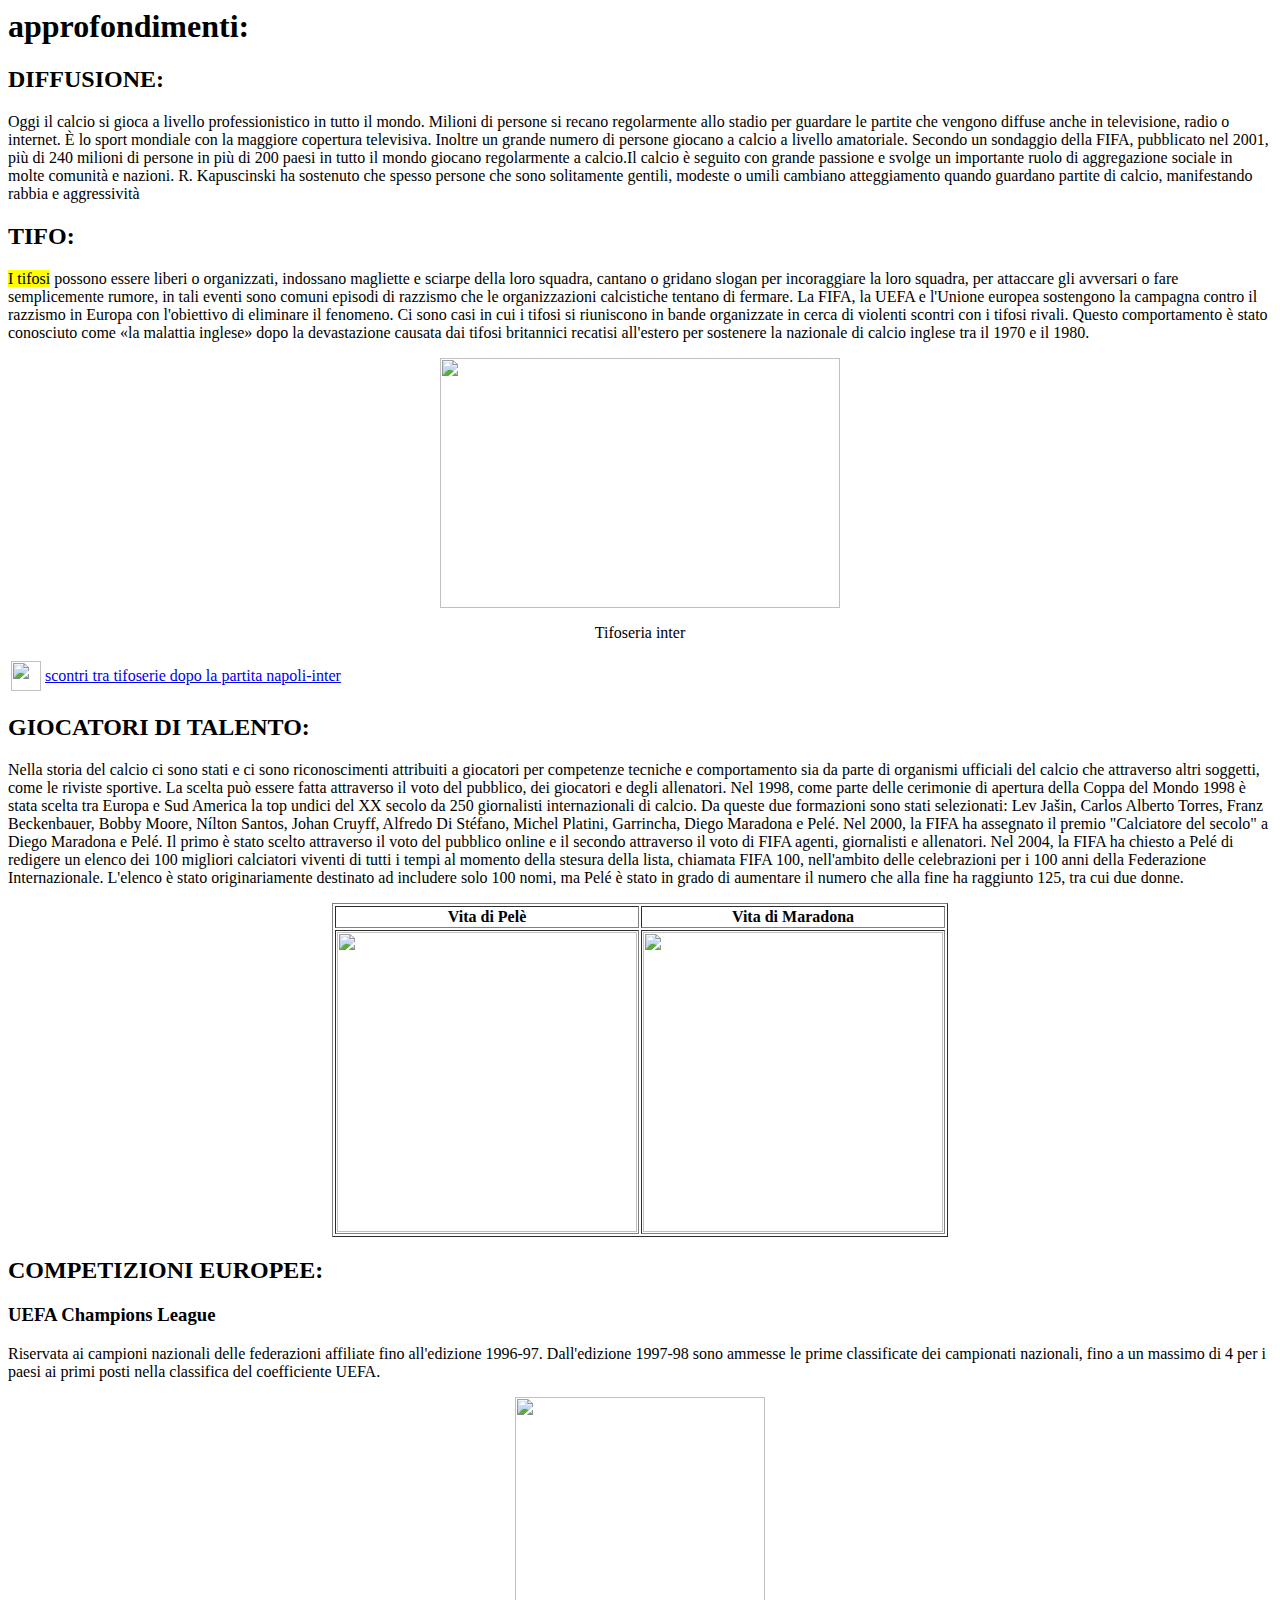
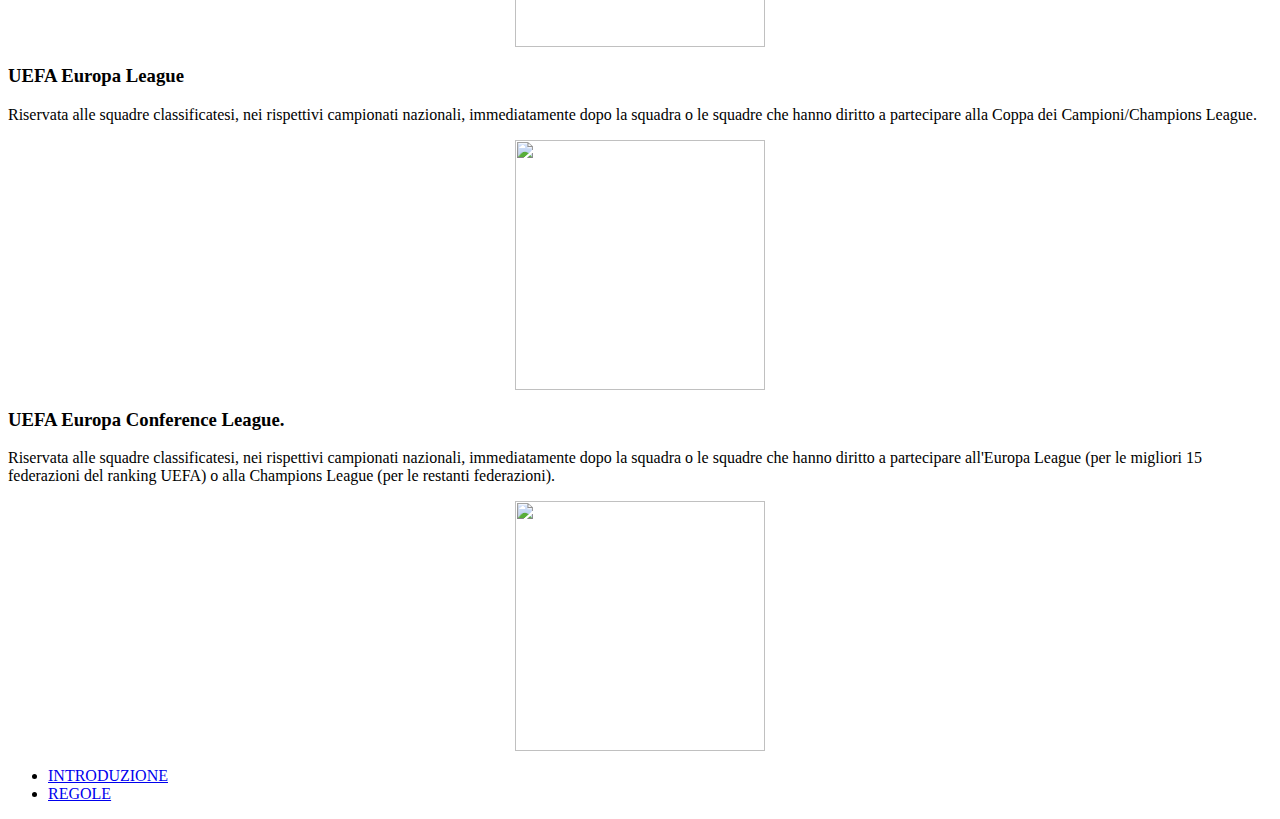
==== calcio3.html @ bbfcced4 "Rename calcio3.HTML to calcio3.html" ====
<html>
	<head>
        <meta charset="UTF-8">
        <title>calcio</title>
        <meta name="description" content="il calcio">
        <meta name="keywords" content="fuorigioco,grandezza campo">
        <meta name="author" content="Filippo Picenni">
        <meta name="viewport" content="width=device-width, initial-scale=1.0">
		<link href="style.css" rel="stylesheet" type="text/css">
	</head>
		<body>
			<h1>approfondimenti:</h1>
            <h2>DIFFUSIONE:</h2>
			<p>Oggi il calcio si gioca a livello professionistico in tutto il mondo. Milioni di persone si recano regolarmente allo stadio per guardare le partite che vengono diffuse anche in televisione, radio o internet. È lo sport mondiale con la maggiore copertura televisiva. Inoltre un grande numero di persone giocano a calcio a livello amatoriale. Secondo un sondaggio della FIFA, pubblicato nel 2001, più di 240 milioni di persone in più di 200 paesi in tutto il mondo giocano regolarmente a calcio.Il calcio è seguito con grande passione e svolge un importante ruolo di aggregazione sociale in molte comunità e nazioni. R. Kapuscinski ha sostenuto che spesso persone che sono solitamente gentili, modeste o umili cambiano atteggiamento quando guardano partite di calcio, manifestando rabbia e aggressività</p>
			<h2>TIFO:</h2>
			<p><mark>I tifosi</mark> possono essere liberi o organizzati, indossano magliette e sciarpe della loro squadra, cantano o gridano slogan per incoraggiare la loro squadra, per attaccare gli avversari o fare semplicemente rumore, in tali eventi sono comuni episodi di razzismo che le organizzazioni calcistiche tentano di fermare. La FIFA, la UEFA e l'Unione europea sostengono la campagna contro il razzismo in Europa con l'obiettivo di eliminare il fenomeno. Ci sono casi in cui i tifosi si riuniscono in bande organizzate in cerca di violenti scontri con i tifosi rivali. Questo comportamento è stato conosciuto come «la malattia inglese» dopo la devastazione causata dai tifosi britannici recatisi all'estero per sostenere la nazionale di calcio inglese tra il 1970 e il 1980.</p>
            <div align="center">
                <img src="https://dimages2.corriereobjects.it/files/main_image_mobile/uploads/2022/12/12/6396cb66a3132.jpeg"width="400px"height="250px">
                <figure>Tifoseria inter</figure>
            </div>
            
            <table>
                <tr>
                    <td><img src="https://c8.alamy.com/compit/2p6dkj9/spada-di-cavaliere-con-emblema-da-baseball-mazza-club-modello-elementi-di-design-in-stile-monocromatico-vintage-isolato-vettore-illustrazione-2p6dkj9.jpg"width="30px" height="30px"></td>
                    <td><a href ="https://tg24.sky.it/cronaca/2018/12/27/scontri-inter-napoli">scontri tra tifoserie dopo la partita napoli-inter</a></td>
                </tr>
            </table>
            <h2>GIOCATORI DI TALENTO:</h2>
			<p>Nella storia del calcio ci sono stati e ci sono riconoscimenti attribuiti a giocatori per competenze tecniche e comportamento sia da parte di organismi ufficiali del calcio che attraverso altri soggetti, come le riviste sportive. La scelta può essere fatta attraverso il voto del pubblico, dei giocatori e degli allenatori. Nel 1998, come parte delle cerimonie di apertura della Coppa del Mondo 1998 è stata scelta tra Europa e Sud America la top undici del XX secolo da 250 giornalisti internazionali di calcio. Da queste due formazioni sono stati selezionati: Lev Jašin, Carlos Alberto Torres, Franz Beckenbauer, Bobby Moore, Nílton Santos, Johan Cruyff, Alfredo Di Stéfano, Michel Platini, Garrincha, Diego Maradona e Pelé. Nel 2000, la FIFA ha assegnato il premio "Calciatore del secolo" a Diego Maradona e Pelé. Il primo è stato scelto attraverso il voto del pubblico online e il secondo attraverso il voto di FIFA agenti, giornalisti e allenatori.
			Nel 2004, la FIFA ha chiesto a Pelé di redigere un elenco dei 100 migliori calciatori viventi di tutti i tempi al momento della stesura della lista, chiamata FIFA 100, nell'ambito delle celebrazioni per i 100 anni della Federazione Internazionale. L'elenco è stato originariamente destinato ad includere solo 100 nomi, ma Pelé è stato in grado di aumentare il numero che alla fine ha raggiunto 125, tra cui due donne. </p>
            <table border=1 align="center">
                <tr>
                    <th>Vita di Pelè</th>
                    <th>Vita di Maradona</th>
                </tr>
                <tr>
                    <td><a href="https://it.wikipedia.org/wiki/Pel%C3%A9"><img src="https://upload.wikimedia.org/wikipedia/commons/5/5e/Pele_con_brasil_%28cropped%29.jpg"width="300"height="300"></a></td>
                    <td><a href="https://it.wikipedia.org/wiki/Diego_Armando_Maradona"><img src="https://upload.wikimedia.org/wikipedia/it/c/cd/Maradona_gol_Napoli_1987-1988.jpg"width="300"height="300"></a></td>
                </tr>
            </table>
            <h2>COMPETIZIONI EUROPEE:</h2>
            <h3>UEFA Champions League</h3>
            <p>Riservata ai campioni nazionali delle federazioni affiliate fino all'edizione 1996-97. Dall'edizione 1997-98 sono ammesse le prime classificate dei campionati nazionali, fino a un massimo di 4 per i paesi ai primi posti nella classifica del coefficiente UEFA.</p>
            <div align="center">
                <img src="https://upload.wikimedia.org/wikipedia/it/thumb/e/e2/UEFA_Champions_League_logo_%282021%29.svg/1200px-UEFA_Champions_League_logo_%282021%29.svg.png"width="250px"height="250px">
            </div>
            
            <h3>UEFA Europa League</h3>
            <p>Riservata alle squadre classificatesi, nei rispettivi campionati nazionali, immediatamente dopo la squadra o le squadre che hanno diritto a partecipare alla Coppa dei Campioni/Champions League.</p>
            <div align="center">
                <img src ="https://upload.wikimedia.org/wikipedia/it/2/21/UEFA_Europa_League_logo_%282021%29.svg"width="250px"height="250px">
            </div>
            <h3>UEFA Europa Conference League.</h3>
            <p>Riservata alle squadre classificatesi, nei rispettivi campionati nazionali, immediatamente dopo la squadra o le squadre che hanno diritto a partecipare all'Europa League (per le migliori 15 federazioni del ranking UEFA) o alla Champions League (per le restanti federazioni).</p>
            <div align="center">
                <img src ="https://upload.wikimedia.org/wikipedia/it/3/30/UEFA_Europa_Conference_League.svg"width="250px"height="250px">
            </div>

            <ul class="link">
                <li>
                <a href="calcio.html">INTRODUZIONE</a>
            </li>
                <li><a href="calcio2.html">REGOLE</a> 
                </li>
                
            </ul> 
		</body>
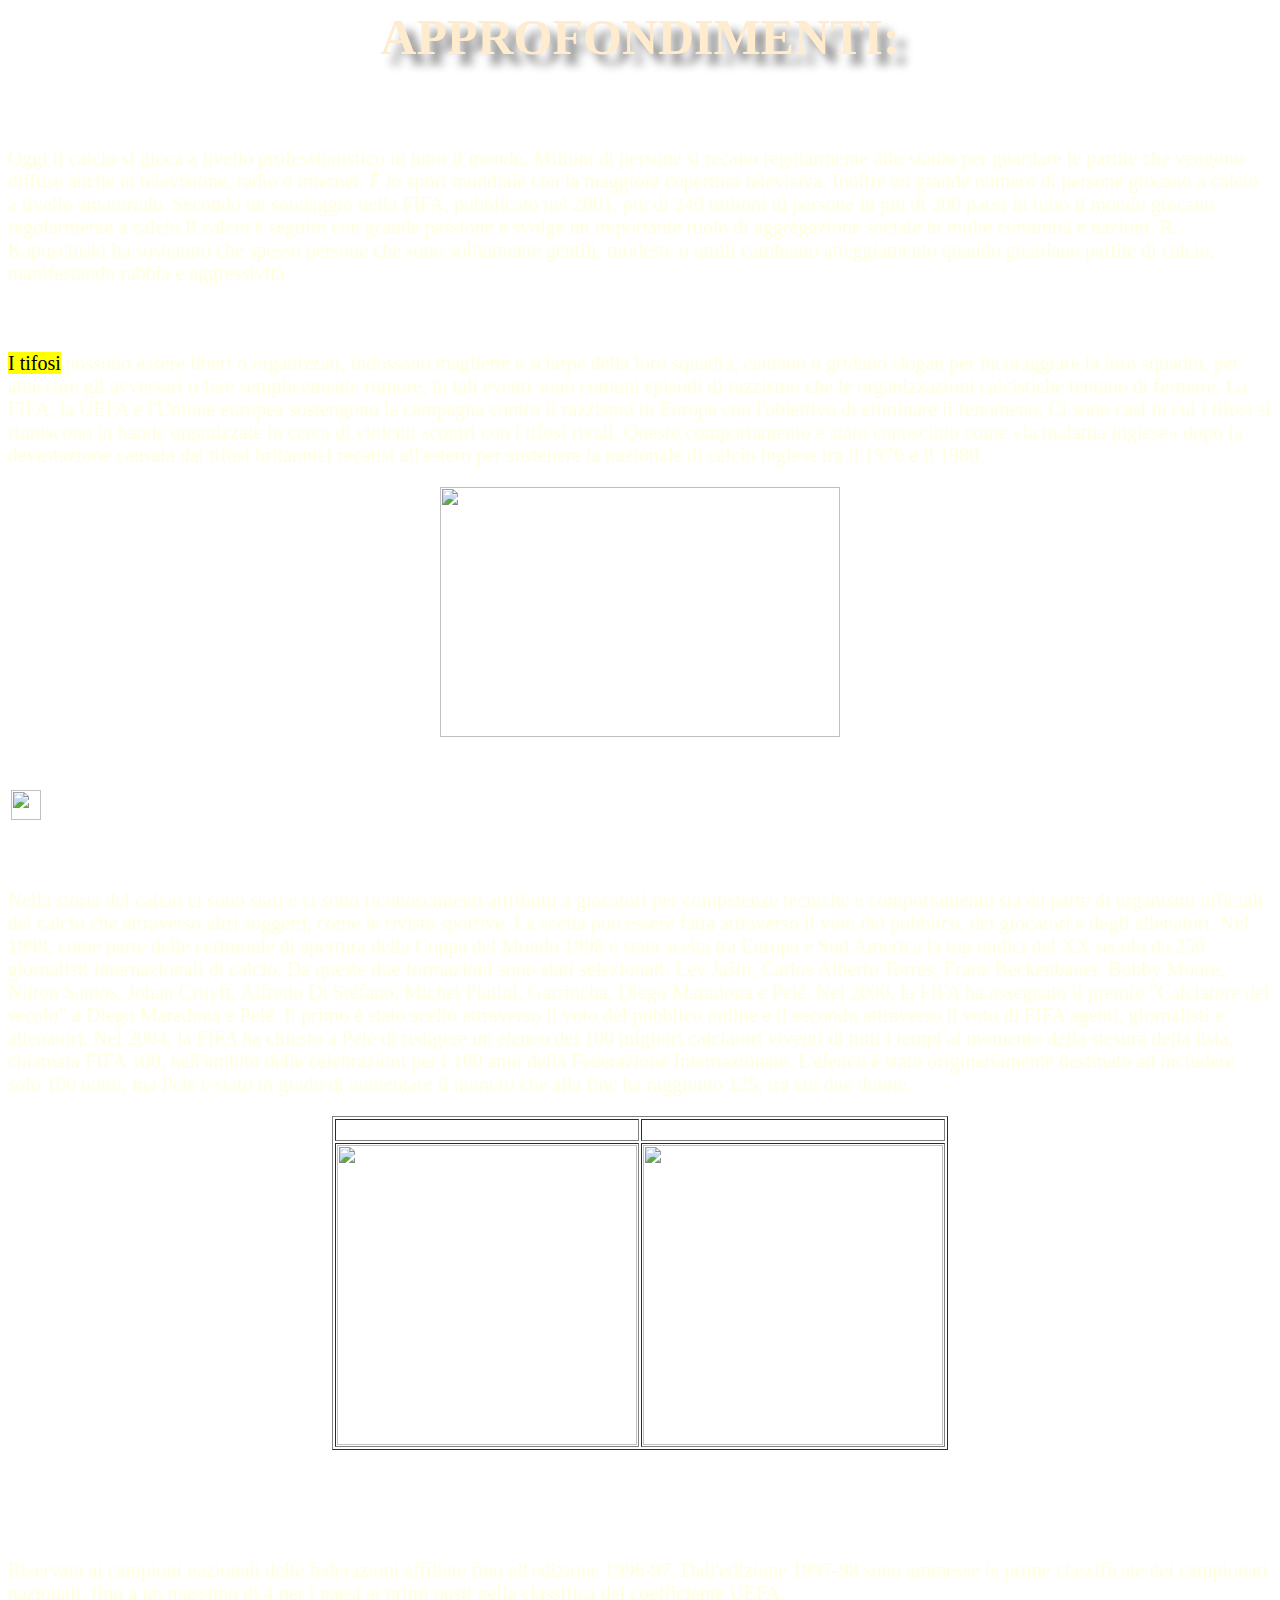
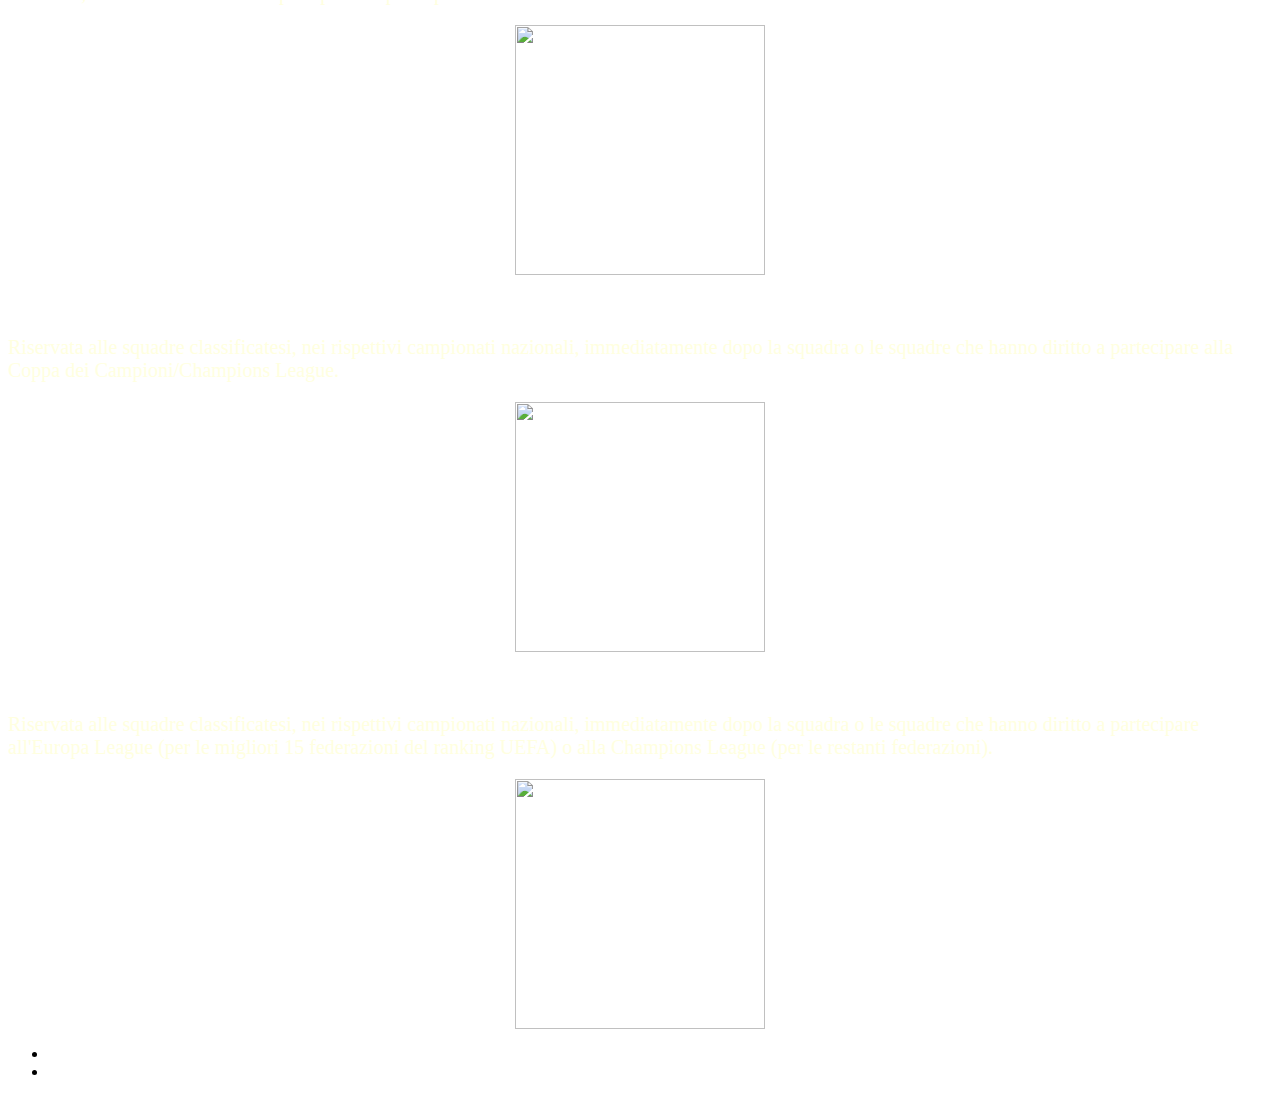
==== commit d810ca82: "Update calcio3.html" ====
--- a/calcio3.html
+++ b/calcio3.html
@@ -58,7 +58,7 @@
 
             <ul class="link">
                 <li>
-                <a href="calcio.html">INTRODUZIONE</a>
+                <a href="index.html">INTRODUZIONE</a>
             </li>
                 <li><a href="calcio2.html">REGOLE</a> 
                 </li>
--- a/style.css
+++ b/style.css
@@ -0,0 +1,36 @@
+body{
+    background-image:url(https://static.vecteezy.com/ti/foto-gratuito/p1/2316541-sfondo-naturale-di-un-campo-di-erba-verde-calcio-gratuito-foto.jpg) ;
+}
+h1{
+    color:blanchedalmond;
+    text-align: center;
+    text-transform: uppercase;
+    text-shadow:10px 10px 10px gray; 
+    font-size:50px;
+}
+h2{
+    color:rgba(255, 255, 255, 0.726);
+    
+}
+p{
+    color:lightyellow;
+    font-size: 20px;
+}
+a:hover{
+   background-color:black;
+}
+figure{
+    text-align:center;
+}
+a:link{
+    color:white;
+}
+th{
+    color: white;
+}
+figure{
+    color:white;
+}
+h3{
+    color:rgba(255, 255, 255, 0.726);
+}
